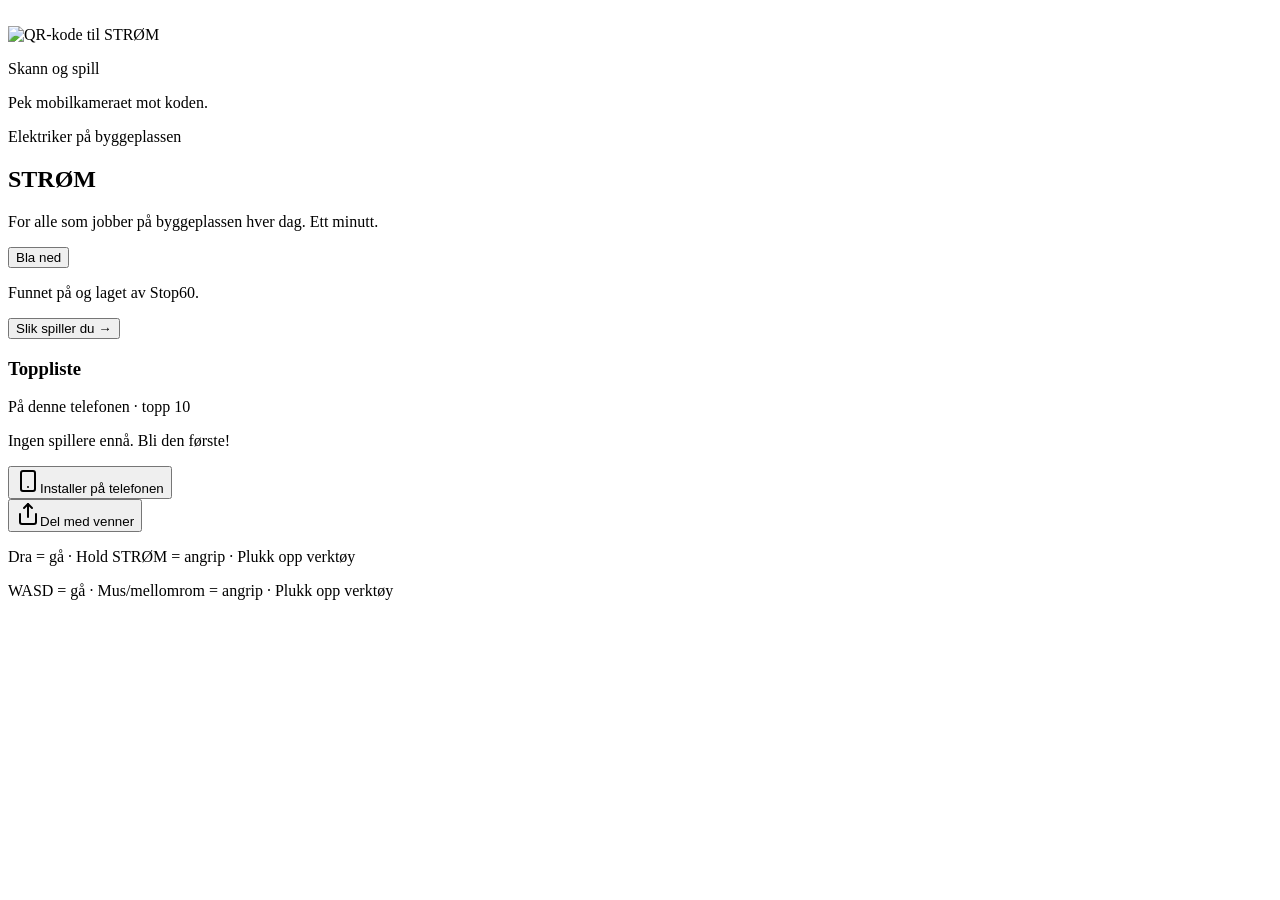
==== index.html @ 794551cb "SEO: self-referencing canonical + hreflang nb/pl/en" ====
<!DOCTYPE html>
<!--
  Copyright (c) 2026 Stop60. All rights reserved.
  Proprietary and not open source: no copying, modification, distribution or commercial use
  without prior written permission. Contact: kontakt (at) stop60.no. See LICENSE.
-->
<html lang="nb"><head><meta name="author" content="Stop60"/><meta name="copyright" content="© 2026 Stop60. All rights reserved."/><meta name="twitter:card" content="summary_large_image"><meta property="og:title" content="STRØM"><meta property="og:type" content="x:game"><meta property="og:image" content="https://stop60.no/strom/og.jpg"><meta property="og:image:width" content="1200"><meta property="og:image:height" content="630"><meta property="x:game:image" content="https://stop60.no/strom/x-banner.jpg"><meta property="x:game:image:width" content="1200"><meta property="x:game:image:height" content="264"><meta charSet="utf-8"/><style id="nozoom">html,body{touch-action:manipulation!important;-webkit-text-size-adjust:100%!important;text-size-adjust:100%!important}button,a,label,[role=button],nav,menu,dialog,form{touch-action:manipulation}canvas,#game-root,main,.touch-none{touch-action:none!important}input,textarea,select{font-size:max(16px,1em)!important}</style><script id="nozoom-js">(function(){var o={passive:false},last=0,lx=-99,ly=-99;function pd(e){if(e.cancelable)e.preventDefault()}["gesturestart","gesturechange","gestureend"].forEach(function(t){document.addEventListener(t,pd,o)});document.addEventListener("touchmove",function(e){if((typeof e.scale==="number"&&e.scale!==1)||(e.touches&&e.touches.length>1))pd(e)},o);function isInput(t){return !!(t&&t.closest&&t.closest("input,textarea,select,[contenteditable]"))}function isCtl(t){return !!(t&&t.closest&&t.closest("input,textarea,select,[contenteditable],button,a,label,[role=button]"))}document.addEventListener("touchend",function(e){var n=Date.now(),c=e.changedTouches&&e.changedTouches[0],x=c?c.clientX:0,y=c?c.clientY:0;if(n-last<=300&&Math.abs(x-lx)<40&&Math.abs(y-ly)<40&&!isCtl(e.target))pd(e);last=n;lx=x;ly=y},o);document.addEventListener("dblclick",function(e){if(!isInput(e.target))pd(e)},o)})();</script><script src="/strom/tilt.js"></script><script src="/strom/config.js"></script><script src="/strom/extras.js"></script><script src="/strom/hms-slogans.js"></script><meta name="viewport" content="width=device-width, initial-scale=1, maximum-scale=1, user-scalable=no, viewport-fit=cover"/><link rel="preload" as="image" type="image/webp" href="/strom/game/ui/title-art.webp" crossorigin=""/><link rel="stylesheet" href="/strom/assets/styles-i4x8XSyf.css" data-precedence="default"/><link rel="stylesheet" href="/strom/fonts/fonts.css" data-precedence="default"/><title>STRØM</title><meta name="description" content="Et kort spill for alle som jobber på byggeplassen hver dag. Alle figurer er oppdiktet."/><meta name="theme-color" content="#12110f"/><meta name="mobile-web-app-capable" content="yes"/><meta name="apple-mobile-web-app-capable" content="yes"/><meta name="apple-mobile-web-app-title" content="STRØM"/><meta name="apple-mobile-web-app-status-bar-style" content="black-translucent"/><meta name="format-detection" content="telephone=no"/><link rel="modulepreload" href="/strom/assets/index-OjP3Cpzx.js"/><link rel="modulepreload" href="/strom/assets/routes-E9C-XD3q.js"/><link rel="icon" type="image/svg+xml" href="/strom/favicon.svg"/><link rel="icon" type="image/png" sizes="192x192" href="/strom/icon-192.png"/><link rel="icon" type="image/png" sizes="512x512" href="/strom/icon-512.png"/><link rel="apple-touch-icon" href="/strom/apple-touch-icon.png"/><link rel="apple-touch-startup-image" href="/strom/splash-1179x2556.jpg" media="(device-width: 393px) and (device-height: 852px) and (-webkit-device-pixel-ratio: 3)"/><link rel="apple-touch-startup-image" href="/strom/splash-1170x2532.jpg" media="(device-width: 390px) and (device-height: 844px) and (-webkit-device-pixel-ratio: 3)"/><link rel="apple-touch-startup-image" href="/strom/splash-1284x2778.jpg" media="(device-width: 428px) and (device-height: 926px) and (-webkit-device-pixel-ratio: 3)"/><link rel="apple-touch-startup-image" href="/strom/splash-750x1334.jpg" media="(device-width: 375px) and (device-height: 667px) and (-webkit-device-pixel-ratio: 2)"/><link rel="manifest" href="/strom/manifest.webmanifest"/><link rel="canonical" href="https://stop60.no/strom/"/><link rel="alternate" hreflang="nb" href="https://stop60.no/strom/"/><link rel="alternate" hreflang="pl" href="https://stop60.no/prad/"/><link rel="alternate" hreflang="en" href="https://stop60.no/power/"/><link rel="alternate" hreflang="x-default" href="https://stop60.no/strom/"/></head><body><!--$--><main class="relative h-dvh w-full overflow-hidden bg-bg text-fg touch-none select-none"><div class="absolute inset-0" id="game-root"></div><div class="pointer-events-none absolute inset-0 z-[1] shadow-[inset_0_0_90px_rgba(0,0,0,0.45)]"></div><div class="absolute inset-0 z-20 flex flex-col items-center justify-end overflow-hidden bg-bg"><img src="/strom/game/ui/title-art.webp" alt="" class="absolute inset-0 size-full object-cover" crossorigin="anonymous"/><div class="absolute inset-0 bg-gradient-to-t from-bg via-bg/80 to-bg/25"></div><div class="qrl-scroll overflow-y-auto relative z-10 h-full w-full"><section class="qrl-hero"><div class="qrl-qr"><div class="qrl-qrbox"><img src="/strom/qr.png" alt="QR-kode til STRØM" width="240" height="240" class="qrl-qrimg"/></div><p class="qrl-qrlabel">Skann og spill</p><p class="qrl-qrsub">Pek mobilkameraet mot koden.</p></div><div class="qrl-title"><p class="font-display text-xs font-medium tracking-[0.35em] text-accent uppercase">Elektriker på byggeplassen</p><h1 class="font-display text-6xl font-semibold leading-none tracking-tight text-fg sm:text-7xl">STRØM</h1><p class="max-w-sm text-sm leading-relaxed text-muted">For alle som jobber på byggeplassen hver dag. Ett minutt.</p></div><button type="button" class="qrl-cue"><span>Bla ned</span><span class="qrl-arrow" aria-hidden="true"></span></button></section><div id="qrl-more" class="qrl-more flex w-full max-w-lg flex-col items-center gap-4 px-5 pb-[max(2.5rem,env(safe-area-inset-bottom))] pt-8 text-center sm:gap-5 sm:px-6 sm:pb-12"><p class="text-xs text-subtle">Funnet på og laget av Stop60.</p><button class="inline-flex items-center justify-center gap-2 whitespace-nowrap font-medium transition-opacity duration-(--motion-quick) ease-(--ease-out) focus-visible:outline-none focus-visible:ring-2 focus-visible:ring-accent/70 disabled:pointer-events-none disabled:opacity-40 [&amp;_svg]:pointer-events-none [&amp;_svg]:size-4 bg-accent text-accent-fg hover:opacity-90 active:scale-[0.98] px-7 rounded-lg h-14 w-full max-w-sm text-base sm:w-auto">Slik spiller du →</button><div class="lbx"><div class="lbx-head"><h3 class="lbx-h">Toppliste</h3><span class="lbx-sub">På denne telefonen · topp 10</span></div><p class="lbx-empty">Ingen spillere ennå. Bli den første!</p></div><div class="flex w-full max-w-sm flex-col items-stretch gap-2"><button type="button" class="flex items-center justify-center gap-2 rounded-md border border-border bg-surface/80 px-3 py-2.5 text-sm text-fg"><svg xmlns="http://www.w3.org/2000/svg" width="24" height="24" viewBox="0 0 24 24" fill="none" stroke="currentColor" stroke-width="2" stroke-linecap="round" stroke-linejoin="round" class="lucide lucide-smartphone size-4 shrink-0 text-accent" aria-hidden="true"><rect width="14" height="20" x="5" y="2" rx="2" ry="2"></rect><path d="M12 18h.01"></path></svg>Installer på telefonen</button></div><div class="flex w-full max-w-sm flex-col items-stretch gap-1"><button type="button" class="flex items-center justify-center gap-2 rounded-md border border-border bg-surface/80 px-3 py-2.5 text-sm text-fg"><svg xmlns="http://www.w3.org/2000/svg" width="24" height="24" viewBox="0 0 24 24" fill="none" stroke="currentColor" stroke-width="2" stroke-linecap="round" stroke-linejoin="round" class="lucide lucide-share size-4 shrink-0 text-accent" aria-hidden="true"><path d="M4 12v8a2 2 0 0 0 2 2h12a2 2 0 0 0 2-2v-8"></path><polyline points="16 6 12 2 8 6"></polyline><line x1="12" x2="12" y1="2" y2="15"></line></svg>Del med venner</button></div><p class="hms-touch-only text-xs text-subtle">Dra = gå · Hold STRØM = angrip · Plukk opp verktøy</p><p class="hms-desk-only text-xs text-subtle">WASD = gå · Mus/mellomrom = angrip · Plukk opp verktøy</p></div></div></div></main><!--/$--><script class="$tsr" id="$tsr-stream-barrier">(self.$R=self.$R||{})["tsr"]=[];self.$_TSR={h(){this.hydrated=!0,this.c()},e(){this.streamEnded=!0,this.c()},c(){this.hydrated&&this.streamEnded&&(delete self.$_TSR,delete self.$R.tsr)},p(e){this.initialized?e():this.buffer.push(e)},buffer:[]};$_TSR.router=($R=>$R[0]={manifest:$R[1]={routes:$R[2]={__root__:$R[3]={preloads:$R[4]=["/strom/assets/index-OjP3Cpzx.js"],scripts:$R[5]=[$R[6]={attrs:$R[7]={type:"module",async:!0,src:"/strom/assets/index-OjP3Cpzx.js"}}]},"/":$R[8]={preloads:$R[9]=["/strom/assets/routes-E9C-XD3q.js"]}}},matches:$R[10]=[$R[11]={i:"__root__ ",u:1790537181623,s:"success",ssr:!0},$R[12]={i:"  ",u:1790537181661,s:"success",l:$R[13]=[],ssr:!0}]})($R["tsr"]);$_TSR.e();document.currentScript.remove()</script><script>(function(){var l=window.__lb,M={"På denne telefonen · topp 10": "Alle spillere · topp 10"};if(l&&l.online){document.querySelectorAll(".lbx-sub,p").forEach(function(p){var t=M[p.textContent];if(t)p.textContent=t;});}var s=document.currentScript;s&&s.remove();})()</script><script type="module" async="" src="/strom/assets/index-OjP3Cpzx.js"></script><script src="https://stop60.no/assets/wisdom.js" defer></script><script>(function(){var t=0,iv=setInterval(function(){t++;if(t>150)return clearInterval(iv);if(!window.StopWisdom||(window.$_TSR&&t<25))return;var m=document.getElementById("qrl-more"),b=m&&m.querySelector("button.bg-accent");if(!b)return;clearInterval(iv);StopWisdom.show({lang:"no",before:b});b.addEventListener("click",function(){StopWisdom.hide()},true);var mo=new MutationObserver(function(){if(!document.getElementById("qrl-more")){StopWisdom.hide();mo.disconnect()}});mo.observe(document.body,{childList:true,subtree:true})},200)})();</script></body></html>
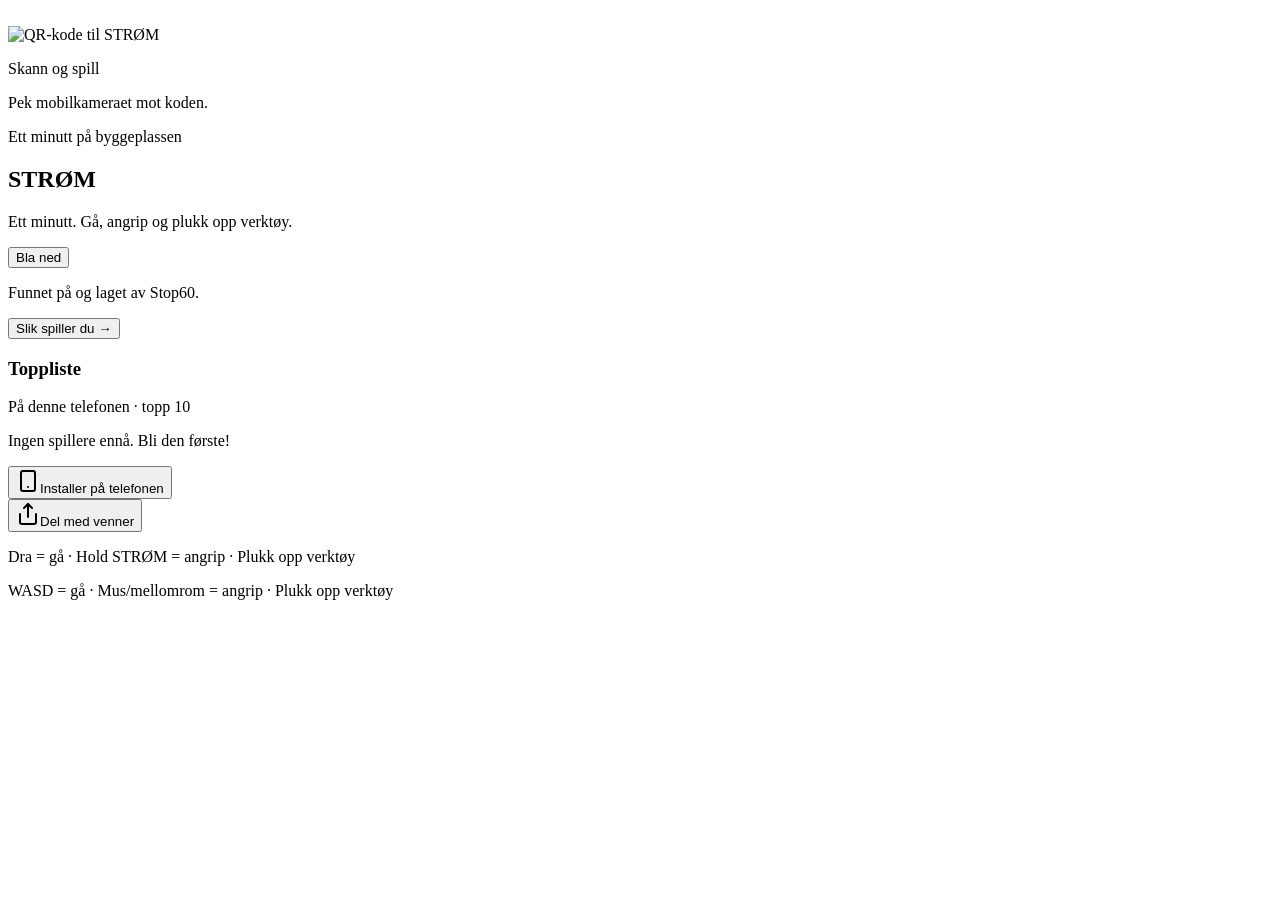
==== commit 2552e80f: "SEO: Norwegian title and description, neutral labels Give STRØM a keyword title and description, and" ====
--- a/index.html
+++ b/index.html
@@ -4,4 +4,4 @@
   Proprietary and not open source: no copying, modification, distribution or commercial use
   without prior written permission. Contact: kontakt (at) stop60.no. See LICENSE.
 -->
-<html lang="nb"><head><meta name="author" content="Stop60"/><meta name="copyright" content="© 2026 Stop60. All rights reserved."/><meta name="twitter:card" content="summary_large_image"><meta property="og:title" content="STRØM"><meta property="og:type" content="x:game"><meta property="og:image" content="https://stop60.no/strom/og.jpg"><meta property="og:image:width" content="1200"><meta property="og:image:height" content="630"><meta property="x:game:image" content="https://stop60.no/strom/x-banner.jpg"><meta property="x:game:image:width" content="1200"><meta property="x:game:image:height" content="264"><meta charSet="utf-8"/><style id="nozoom">html,body{touch-action:manipulation!important;-webkit-text-size-adjust:100%!important;text-size-adjust:100%!important}button,a,label,[role=button],nav,menu,dialog,form{touch-action:manipulation}canvas,#game-root,main,.touch-none{touch-action:none!important}input,textarea,select{font-size:max(16px,1em)!important}</style><script id="nozoom-js">(function(){var o={passive:false},last=0,lx=-99,ly=-99;function pd(e){if(e.cancelable)e.preventDefault()}["gesturestart","gesturechange","gestureend"].forEach(function(t){document.addEventListener(t,pd,o)});document.addEventListener("touchmove",function(e){if((typeof e.scale==="number"&&e.scale!==1)||(e.touches&&e.touches.length>1))pd(e)},o);function isInput(t){return !!(t&&t.closest&&t.closest("input,textarea,select,[contenteditable]"))}function isCtl(t){return !!(t&&t.closest&&t.closest("input,textarea,select,[contenteditable],button,a,label,[role=button]"))}document.addEventListener("touchend",function(e){var n=Date.now(),c=e.changedTouches&&e.changedTouches[0],x=c?c.clientX:0,y=c?c.clientY:0;if(n-last<=300&&Math.abs(x-lx)<40&&Math.abs(y-ly)<40&&!isCtl(e.target))pd(e);last=n;lx=x;ly=y},o);document.addEventListener("dblclick",function(e){if(!isInput(e.target))pd(e)},o)})();</script><script src="/strom/tilt.js"></script><script src="/strom/config.js"></script><script src="/strom/extras.js"></script><script src="/strom/hms-slogans.js"></script><meta name="viewport" content="width=device-width, initial-scale=1, maximum-scale=1, user-scalable=no, viewport-fit=cover"/><link rel="preload" as="image" type="image/webp" href="/strom/game/ui/title-art.webp" crossorigin=""/><link rel="stylesheet" href="/strom/assets/styles-i4x8XSyf.css" data-precedence="default"/><link rel="stylesheet" href="/strom/fonts/fonts.css" data-precedence="default"/><title>STRØM</title><meta name="description" content="Et kort spill for alle som jobber på byggeplassen hver dag. Alle figurer er oppdiktet."/><meta name="theme-color" content="#12110f"/><meta name="mobile-web-app-capable" content="yes"/><meta name="apple-mobile-web-app-capable" content="yes"/><meta name="apple-mobile-web-app-title" content="STRØM"/><meta name="apple-mobile-web-app-status-bar-style" content="black-translucent"/><meta name="format-detection" content="telephone=no"/><link rel="modulepreload" href="/strom/assets/index-OjP3Cpzx.js"/><link rel="modulepreload" href="/strom/assets/routes-E9C-XD3q.js"/><link rel="icon" type="image/svg+xml" href="/strom/favicon.svg"/><link rel="icon" type="image/png" sizes="192x192" href="/strom/icon-192.png"/><link rel="icon" type="image/png" sizes="512x512" href="/strom/icon-512.png"/><link rel="apple-touch-icon" href="/strom/apple-touch-icon.png"/><link rel="apple-touch-startup-image" href="/strom/splash-1179x2556.jpg" media="(device-width: 393px) and (device-height: 852px) and (-webkit-device-pixel-ratio: 3)"/><link rel="apple-touch-startup-image" href="/strom/splash-1170x2532.jpg" media="(device-width: 390px) and (device-height: 844px) and (-webkit-device-pixel-ratio: 3)"/><link rel="apple-touch-startup-image" href="/strom/splash-1284x2778.jpg" media="(device-width: 428px) and (device-height: 926px) and (-webkit-device-pixel-ratio: 3)"/><link rel="apple-touch-startup-image" href="/strom/splash-750x1334.jpg" media="(device-width: 375px) and (device-height: 667px) and (-webkit-device-pixel-ratio: 2)"/><link rel="manifest" href="/strom/manifest.webmanifest"/><link rel="canonical" href="https://stop60.no/strom/"/><link rel="alternate" hreflang="nb" href="https://stop60.no/strom/"/><link rel="alternate" hreflang="pl" href="https://stop60.no/prad/"/><link rel="alternate" hreflang="en" href="https://stop60.no/power/"/><link rel="alternate" hreflang="x-default" href="https://stop60.no/strom/"/></head><body><!--$--><main class="relative h-dvh w-full overflow-hidden bg-bg text-fg touch-none select-none"><div class="absolute inset-0" id="game-root"></div><div class="pointer-events-none absolute inset-0 z-[1] shadow-[inset_0_0_90px_rgba(0,0,0,0.45)]"></div><div class="absolute inset-0 z-20 flex flex-col items-center justify-end overflow-hidden bg-bg"><img src="/strom/game/ui/title-art.webp" alt="" class="absolute inset-0 size-full object-cover" crossorigin="anonymous"/><div class="absolute inset-0 bg-gradient-to-t from-bg via-bg/80 to-bg/25"></div><div class="qrl-scroll overflow-y-auto relative z-10 h-full w-full"><section class="qrl-hero"><div class="qrl-qr"><div class="qrl-qrbox"><img src="/strom/qr.png" alt="QR-kode til STRØM" width="240" height="240" class="qrl-qrimg"/></div><p class="qrl-qrlabel">Skann og spill</p><p class="qrl-qrsub">Pek mobilkameraet mot koden.</p></div><div class="qrl-title"><p class="font-display text-xs font-medium tracking-[0.35em] text-accent uppercase">Elektriker på byggeplassen</p><h1 class="font-display text-6xl font-semibold leading-none tracking-tight text-fg sm:text-7xl">STRØM</h1><p class="max-w-sm text-sm leading-relaxed text-muted">For alle som jobber på byggeplassen hver dag. Ett minutt.</p></div><button type="button" class="qrl-cue"><span>Bla ned</span><span class="qrl-arrow" aria-hidden="true"></span></button></section><div id="qrl-more" class="qrl-more flex w-full max-w-lg flex-col items-center gap-4 px-5 pb-[max(2.5rem,env(safe-area-inset-bottom))] pt-8 text-center sm:gap-5 sm:px-6 sm:pb-12"><p class="text-xs text-subtle">Funnet på og laget av Stop60.</p><button class="inline-flex items-center justify-center gap-2 whitespace-nowrap font-medium transition-opacity duration-(--motion-quick) ease-(--ease-out) focus-visible:outline-none focus-visible:ring-2 focus-visible:ring-accent/70 disabled:pointer-events-none disabled:opacity-40 [&amp;_svg]:pointer-events-none [&amp;_svg]:size-4 bg-accent text-accent-fg hover:opacity-90 active:scale-[0.98] px-7 rounded-lg h-14 w-full max-w-sm text-base sm:w-auto">Slik spiller du →</button><div class="lbx"><div class="lbx-head"><h3 class="lbx-h">Toppliste</h3><span class="lbx-sub">På denne telefonen · topp 10</span></div><p class="lbx-empty">Ingen spillere ennå. Bli den første!</p></div><div class="flex w-full max-w-sm flex-col items-stretch gap-2"><button type="button" class="flex items-center justify-center gap-2 rounded-md border border-border bg-surface/80 px-3 py-2.5 text-sm text-fg"><svg xmlns="http://www.w3.org/2000/svg" width="24" height="24" viewBox="0 0 24 24" fill="none" stroke="currentColor" stroke-width="2" stroke-linecap="round" stroke-linejoin="round" class="lucide lucide-smartphone size-4 shrink-0 text-accent" aria-hidden="true"><rect width="14" height="20" x="5" y="2" rx="2" ry="2"></rect><path d="M12 18h.01"></path></svg>Installer på telefonen</button></div><div class="flex w-full max-w-sm flex-col items-stretch gap-1"><button type="button" class="flex items-center justify-center gap-2 rounded-md border border-border bg-surface/80 px-3 py-2.5 text-sm text-fg"><svg xmlns="http://www.w3.org/2000/svg" width="24" height="24" viewBox="0 0 24 24" fill="none" stroke="currentColor" stroke-width="2" stroke-linecap="round" stroke-linejoin="round" class="lucide lucide-share size-4 shrink-0 text-accent" aria-hidden="true"><path d="M4 12v8a2 2 0 0 0 2 2h12a2 2 0 0 0 2-2v-8"></path><polyline points="16 6 12 2 8 6"></polyline><line x1="12" x2="12" y1="2" y2="15"></line></svg>Del med venner</button></div><p class="hms-touch-only text-xs text-subtle">Dra = gå · Hold STRØM = angrip · Plukk opp verktøy</p><p class="hms-desk-only text-xs text-subtle">WASD = gå · Mus/mellomrom = angrip · Plukk opp verktøy</p></div></div></div></main><!--/$--><script class="$tsr" id="$tsr-stream-barrier">(self.$R=self.$R||{})["tsr"]=[];self.$_TSR={h(){this.hydrated=!0,this.c()},e(){this.streamEnded=!0,this.c()},c(){this.hydrated&&this.streamEnded&&(delete self.$_TSR,delete self.$R.tsr)},p(e){this.initialized?e():this.buffer.push(e)},buffer:[]};$_TSR.router=($R=>$R[0]={manifest:$R[1]={routes:$R[2]={__root__:$R[3]={preloads:$R[4]=["/strom/assets/index-OjP3Cpzx.js"],scripts:$R[5]=[$R[6]={attrs:$R[7]={type:"module",async:!0,src:"/strom/assets/index-OjP3Cpzx.js"}}]},"/":$R[8]={preloads:$R[9]=["/strom/assets/routes-E9C-XD3q.js"]}}},matches:$R[10]=[$R[11]={i:"__root__ ",u:1790537181623,s:"success",ssr:!0},$R[12]={i:"  ",u:1790537181661,s:"success",l:$R[13]=[],ssr:!0}]})($R["tsr"]);$_TSR.e();document.currentScript.remove()</script><script>(function(){var l=window.__lb,M={"På denne telefonen · topp 10": "Alle spillere · topp 10"};if(l&&l.online){document.querySelectorAll(".lbx-sub,p").forEach(function(p){var t=M[p.textContent];if(t)p.textContent=t;});}var s=document.currentScript;s&&s.remove();})()</script><script type="module" async="" src="/strom/assets/index-OjP3Cpzx.js"></script><script src="https://stop60.no/assets/wisdom.js" defer></script><script>(function(){var t=0,iv=setInterval(function(){t++;if(t>150)return clearInterval(iv);if(!window.StopWisdom||(window.$_TSR&&t<25))return;var m=document.getElementById("qrl-more"),b=m&&m.querySelector("button.bg-accent");if(!b)return;clearInterval(iv);StopWisdom.show({lang:"no",before:b});b.addEventListener("click",function(){StopWisdom.hide()},true);var mo=new MutationObserver(function(){if(!document.getElementById("qrl-more")){StopWisdom.hide();mo.disconnect()}});mo.observe(document.body,{childList:true,subtree:true})},200)})();</script></body></html>+<html lang="nb"><head><meta name="author" content="Stop60"/><meta name="copyright" content="© 2026 Stop60. All rights reserved."/><meta name="twitter:card" content="summary_large_image"><meta name="twitter:title" content="STRØM – ett minutt i nettleseren | gratis spill uten reklame"><meta name="twitter:description" content="Gratis spill uten reklame i nettleseren. Ett minutt på tomten: gå, angrip med STRØM og plukk opp verktøy. Nye figurer hvert tiende sekund. Uten konto – spill på Stop60."><meta property="og:title" content="STRØM – ett minutt i nettleseren | gratis spill uten reklame"><meta property="og:description" content="Gratis spill uten reklame i nettleseren. Ett minutt på tomten: gå, angrip med STRØM og plukk opp verktøy. Nye figurer hvert tiende sekund. Uten konto – spill på Stop60."><meta property="og:type" content="x:game"><meta property="og:image" content="https://stop60.no/strom/og.jpg"><meta property="og:image:width" content="1200"><meta property="og:image:height" content="630"><meta property="x:game:image" content="https://stop60.no/strom/x-banner.jpg"><meta property="x:game:image:width" content="1200"><meta property="x:game:image:height" content="264"><meta charSet="utf-8"/><style id="nozoom">html,body{touch-action:manipulation!important;-webkit-text-size-adjust:100%!important;text-size-adjust:100%!important}button,a,label,[role=button],nav,menu,dialog,form{touch-action:manipulation}canvas,#game-root,main,.touch-none{touch-action:none!important}input,textarea,select{font-size:max(16px,1em)!important}</style><script id="nozoom-js">(function(){var o={passive:false},last=0,lx=-99,ly=-99;function pd(e){if(e.cancelable)e.preventDefault()}["gesturestart","gesturechange","gestureend"].forEach(function(t){document.addEventListener(t,pd,o)});document.addEventListener("touchmove",function(e){if((typeof e.scale==="number"&&e.scale!==1)||(e.touches&&e.touches.length>1))pd(e)},o);function isInput(t){return !!(t&&t.closest&&t.closest("input,textarea,select,[contenteditable]"))}function isCtl(t){return !!(t&&t.closest&&t.closest("input,textarea,select,[contenteditable],button,a,label,[role=button]"))}document.addEventListener("touchend",function(e){var n=Date.now(),c=e.changedTouches&&e.changedTouches[0],x=c?c.clientX:0,y=c?c.clientY:0;if(n-last<=300&&Math.abs(x-lx)<40&&Math.abs(y-ly)<40&&!isCtl(e.target))pd(e);last=n;lx=x;ly=y},o);document.addEventListener("dblclick",function(e){if(!isInput(e.target))pd(e)},o)})();</script><script src="/strom/tilt.js"></script><script src="/strom/config.js"></script><script src="/strom/extras.js"></script><script src="/strom/hms-slogans.js"></script><meta name="viewport" content="width=device-width, initial-scale=1, maximum-scale=1, user-scalable=no, viewport-fit=cover"/><link rel="preload" as="image" type="image/webp" href="/strom/game/ui/title-art.webp" crossorigin=""/><link rel="stylesheet" href="/strom/assets/styles-i4x8XSyf.css" data-precedence="default"/><link rel="stylesheet" href="/strom/fonts/fonts.css" data-precedence="default"/><title>STRØM – ett minutt i nettleseren | gratis spill uten reklame</title><meta name="description" content="Gratis spill uten reklame i nettleseren. Ett minutt på tomten: gå, angrip med STRØM og plukk opp verktøy. Nye figurer hvert tiende sekund. Uten konto – spill på Stop60."/><meta name="theme-color" content="#12110f"/><meta name="mobile-web-app-capable" content="yes"/><meta name="apple-mobile-web-app-capable" content="yes"/><meta name="apple-mobile-web-app-title" content="STRØM"/><meta name="apple-mobile-web-app-status-bar-style" content="black-translucent"/><meta name="format-detection" content="telephone=no"/><link rel="modulepreload" href="/strom/assets/index-OjP3Cpzx.js"/><link rel="modulepreload" href="/strom/assets/routes-E9C-XD3q.js"/><link rel="icon" type="image/svg+xml" href="/strom/favicon.svg"/><link rel="icon" type="image/png" sizes="192x192" href="/strom/icon-192.png"/><link rel="icon" type="image/png" sizes="512x512" href="/strom/icon-512.png"/><link rel="apple-touch-icon" href="/strom/apple-touch-icon.png"/><link rel="apple-touch-startup-image" href="/strom/splash-1179x2556.jpg" media="(device-width: 393px) and (device-height: 852px) and (-webkit-device-pixel-ratio: 3)"/><link rel="apple-touch-startup-image" href="/strom/splash-1170x2532.jpg" media="(device-width: 390px) and (device-height: 844px) and (-webkit-device-pixel-ratio: 3)"/><link rel="apple-touch-startup-image" href="/strom/splash-1284x2778.jpg" media="(device-width: 428px) and (device-height: 926px) and (-webkit-device-pixel-ratio: 3)"/><link rel="apple-touch-startup-image" href="/strom/splash-750x1334.jpg" media="(device-width: 375px) and (device-height: 667px) and (-webkit-device-pixel-ratio: 2)"/><link rel="manifest" href="/strom/manifest.webmanifest"/><link rel="canonical" href="https://stop60.no/strom/"/><link rel="alternate" hreflang="nb" href="https://stop60.no/strom/"/><link rel="alternate" hreflang="pl" href="https://stop60.no/prad/"/><link rel="alternate" hreflang="en" href="https://stop60.no/power/"/><link rel="alternate" hreflang="x-default" href="https://stop60.no/strom/"/></head><body><!--$--><main class="relative h-dvh w-full overflow-hidden bg-bg text-fg touch-none select-none"><div class="absolute inset-0" id="game-root"></div><div class="pointer-events-none absolute inset-0 z-[1] shadow-[inset_0_0_90px_rgba(0,0,0,0.45)]"></div><div class="absolute inset-0 z-20 flex flex-col items-center justify-end overflow-hidden bg-bg"><img src="/strom/game/ui/title-art.webp" alt="" class="absolute inset-0 size-full object-cover" crossorigin="anonymous"/><div class="absolute inset-0 bg-gradient-to-t from-bg via-bg/80 to-bg/25"></div><div class="qrl-scroll overflow-y-auto relative z-10 h-full w-full"><section class="qrl-hero"><div class="qrl-qr"><div class="qrl-qrbox"><img src="/strom/qr.png" alt="QR-kode til STRØM" width="240" height="240" class="qrl-qrimg"/></div><p class="qrl-qrlabel">Skann og spill</p><p class="qrl-qrsub">Pek mobilkameraet mot koden.</p></div><div class="qrl-title"><p class="font-display text-xs font-medium tracking-[0.35em] text-accent uppercase">Ett minutt på byggeplassen</p><h1 class="font-display text-6xl font-semibold leading-none tracking-tight text-fg sm:text-7xl">STRØM</h1><p class="max-w-sm text-sm leading-relaxed text-muted">Ett minutt. Gå, angrip og plukk opp verktøy.</p></div><button type="button" class="qrl-cue"><span>Bla ned</span><span class="qrl-arrow" aria-hidden="true"></span></button></section><div id="qrl-more" class="qrl-more flex w-full max-w-lg flex-col items-center gap-4 px-5 pb-[max(2.5rem,env(safe-area-inset-bottom))] pt-8 text-center sm:gap-5 sm:px-6 sm:pb-12"><p class="text-xs text-subtle">Funnet på og laget av Stop60.</p><button class="inline-flex items-center justify-center gap-2 whitespace-nowrap font-medium transition-opacity duration-(--motion-quick) ease-(--ease-out) focus-visible:outline-none focus-visible:ring-2 focus-visible:ring-accent/70 disabled:pointer-events-none disabled:opacity-40 [&amp;_svg]:pointer-events-none [&amp;_svg]:size-4 bg-accent text-accent-fg hover:opacity-90 active:scale-[0.98] px-7 rounded-lg h-14 w-full max-w-sm text-base sm:w-auto">Slik spiller du →</button><div class="lbx"><div class="lbx-head"><h3 class="lbx-h">Toppliste</h3><span class="lbx-sub">På denne telefonen · topp 10</span></div><p class="lbx-empty">Ingen spillere ennå. Bli den første!</p></div><div class="flex w-full max-w-sm flex-col items-stretch gap-2"><button type="button" class="flex items-center justify-center gap-2 rounded-md border border-border bg-surface/80 px-3 py-2.5 text-sm text-fg"><svg xmlns="http://www.w3.org/2000/svg" width="24" height="24" viewBox="0 0 24 24" fill="none" stroke="currentColor" stroke-width="2" stroke-linecap="round" stroke-linejoin="round" class="lucide lucide-smartphone size-4 shrink-0 text-accent" aria-hidden="true"><rect width="14" height="20" x="5" y="2" rx="2" ry="2"></rect><path d="M12 18h.01"></path></svg>Installer på telefonen</button></div><div class="flex w-full max-w-sm flex-col items-stretch gap-1"><button type="button" class="flex items-center justify-center gap-2 rounded-md border border-border bg-surface/80 px-3 py-2.5 text-sm text-fg"><svg xmlns="http://www.w3.org/2000/svg" width="24" height="24" viewBox="0 0 24 24" fill="none" stroke="currentColor" stroke-width="2" stroke-linecap="round" stroke-linejoin="round" class="lucide lucide-share size-4 shrink-0 text-accent" aria-hidden="true"><path d="M4 12v8a2 2 0 0 0 2 2h12a2 2 0 0 0 2-2v-8"></path><polyline points="16 6 12 2 8 6"></polyline><line x1="12" x2="12" y1="2" y2="15"></line></svg>Del med venner</button></div><p class="hms-touch-only text-xs text-subtle">Dra = gå · Hold STRØM = angrip · Plukk opp verktøy</p><p class="hms-desk-only text-xs text-subtle">WASD = gå · Mus/mellomrom = angrip · Plukk opp verktøy</p></div></div></div></main><!--/$--><script class="$tsr" id="$tsr-stream-barrier">(self.$R=self.$R||{})["tsr"]=[];self.$_TSR={h(){this.hydrated=!0,this.c()},e(){this.streamEnded=!0,this.c()},c(){this.hydrated&&this.streamEnded&&(delete self.$_TSR,delete self.$R.tsr)},p(e){this.initialized?e():this.buffer.push(e)},buffer:[]};$_TSR.router=($R=>$R[0]={manifest:$R[1]={routes:$R[2]={__root__:$R[3]={preloads:$R[4]=["/strom/assets/index-OjP3Cpzx.js"],scripts:$R[5]=[$R[6]={attrs:$R[7]={type:"module",async:!0,src:"/strom/assets/index-OjP3Cpzx.js"}}]},"/":$R[8]={preloads:$R[9]=["/strom/assets/routes-E9C-XD3q.js"]}}},matches:$R[10]=[$R[11]={i:"__root__ ",u:1790537181623,s:"success",ssr:!0},$R[12]={i:"  ",u:1790537181661,s:"success",l:$R[13]=[],ssr:!0}]})($R["tsr"]);$_TSR.e();document.currentScript.remove()</script><script>(function(){var l=window.__lb,M={"På denne telefonen · topp 10": "Alle spillere · topp 10"};if(l&&l.online){document.querySelectorAll(".lbx-sub,p").forEach(function(p){var t=M[p.textContent];if(t)p.textContent=t;});}var s=document.currentScript;s&&s.remove();})()</script><script type="module" async="" src="/strom/assets/index-OjP3Cpzx.js"></script><script src="https://stop60.no/assets/wisdom.js" defer></script><script>(function(){var t=0,iv=setInterval(function(){t++;if(t>150)return clearInterval(iv);if(!window.StopWisdom||(window.$_TSR&&t<25))return;var m=document.getElementById("qrl-more"),b=m&&m.querySelector("button.bg-accent");if(!b)return;clearInterval(iv);StopWisdom.show({lang:"no",before:b});b.addEventListener("click",function(){StopWisdom.hide()},true);var mo=new MutationObserver(function(){if(!document.getElementById("qrl-more")){StopWisdom.hide();mo.disconnect()}});mo.observe(document.body,{childList:true,subtree:true})},200)})();</script></body></html>
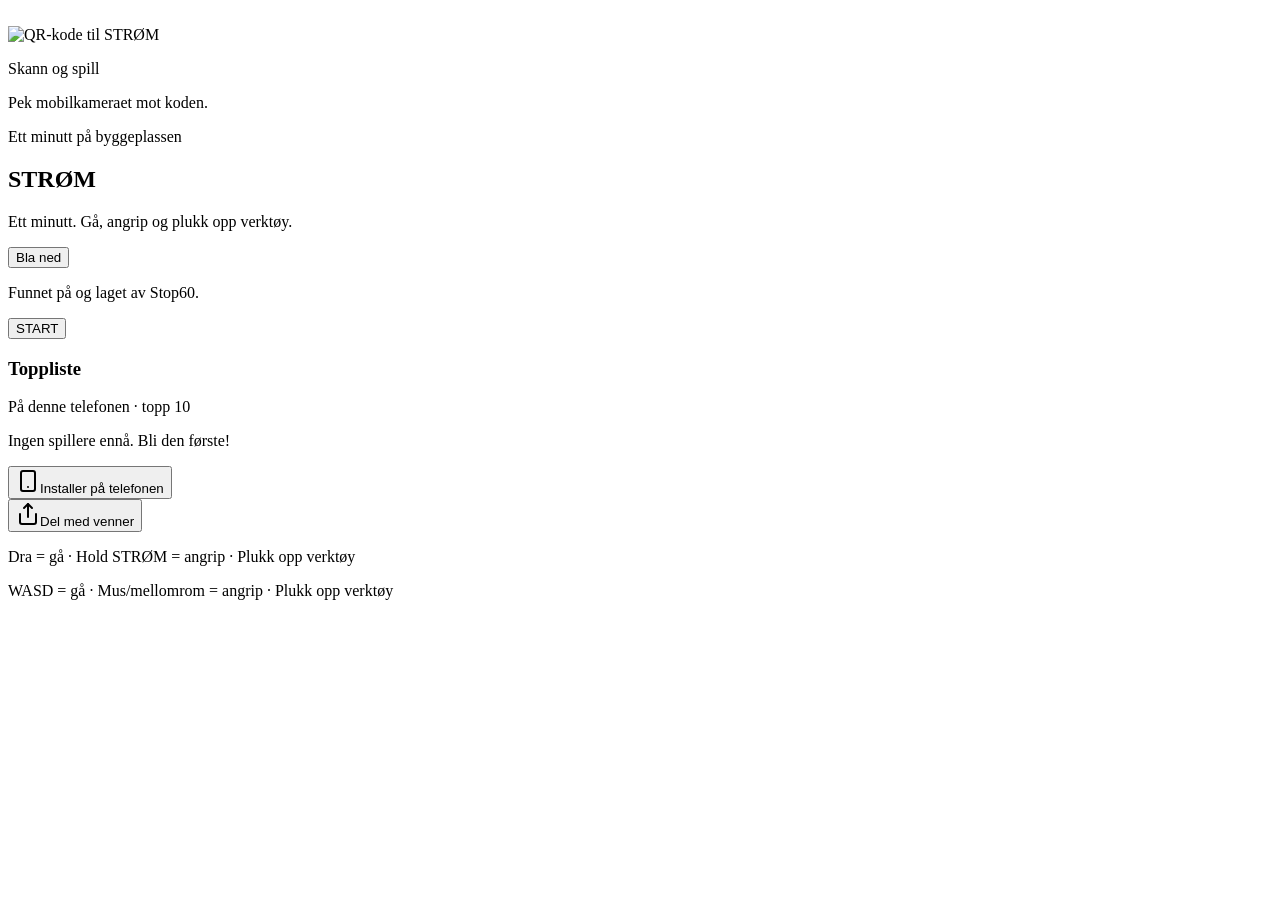
==== commit 387f65d7: "Primary start button = START (NO/EN/PL) + Polish text fixes" ====
--- a/index.html
+++ b/index.html
@@ -4,4 +4,6 @@
   Proprietary and not open source: no copying, modification, distribution or commercial use
   without prior written permission. Contact: kontakt (at) stop60.no. See LICENSE.
 -->
-<html lang="nb"><head><meta name="author" content="Stop60"/><meta name="copyright" content="© 2026 Stop60. All rights reserved."/><meta name="twitter:card" content="summary_large_image"><meta name="twitter:title" content="STRØM – ett minutt i nettleseren | gratis spill uten reklame"><meta name="twitter:description" content="Gratis spill uten reklame i nettleseren. Ett minutt på tomten: gå, angrip med STRØM og plukk opp verktøy. Nye figurer hvert tiende sekund. Uten konto – spill på Stop60."><meta property="og:title" content="STRØM – ett minutt i nettleseren | gratis spill uten reklame"><meta property="og:description" content="Gratis spill uten reklame i nettleseren. Ett minutt på tomten: gå, angrip med STRØM og plukk opp verktøy. Nye figurer hvert tiende sekund. Uten konto – spill på Stop60."><meta property="og:type" content="x:game"><meta property="og:image" content="https://stop60.no/strom/og.jpg"><meta property="og:image:width" content="1200"><meta property="og:image:height" content="630"><meta property="x:game:image" content="https://stop60.no/strom/x-banner.jpg"><meta property="x:game:image:width" content="1200"><meta property="x:game:image:height" content="264"><meta charSet="utf-8"/><style id="nozoom">html,body{touch-action:manipulation!important;-webkit-text-size-adjust:100%!important;text-size-adjust:100%!important}button,a,label,[role=button],nav,menu,dialog,form{touch-action:manipulation}canvas,#game-root,main,.touch-none{touch-action:none!important}input,textarea,select{font-size:max(16px,1em)!important}</style><script id="nozoom-js">(function(){var o={passive:false},last=0,lx=-99,ly=-99;function pd(e){if(e.cancelable)e.preventDefault()}["gesturestart","gesturechange","gestureend"].forEach(function(t){document.addEventListener(t,pd,o)});document.addEventListener("touchmove",function(e){if((typeof e.scale==="number"&&e.scale!==1)||(e.touches&&e.touches.length>1))pd(e)},o);function isInput(t){return !!(t&&t.closest&&t.closest("input,textarea,select,[contenteditable]"))}function isCtl(t){return !!(t&&t.closest&&t.closest("input,textarea,select,[contenteditable],button,a,label,[role=button]"))}document.addEventListener("touchend",function(e){var n=Date.now(),c=e.changedTouches&&e.changedTouches[0],x=c?c.clientX:0,y=c?c.clientY:0;if(n-last<=300&&Math.abs(x-lx)<40&&Math.abs(y-ly)<40&&!isCtl(e.target))pd(e);last=n;lx=x;ly=y},o);document.addEventListener("dblclick",function(e){if(!isInput(e.target))pd(e)},o)})();</script><script src="/strom/tilt.js"></script><script src="/strom/config.js"></script><script src="/strom/extras.js"></script><script src="/strom/hms-slogans.js"></script><meta name="viewport" content="width=device-width, initial-scale=1, maximum-scale=1, user-scalable=no, viewport-fit=cover"/><link rel="preload" as="image" type="image/webp" href="/strom/game/ui/title-art.webp" crossorigin=""/><link rel="stylesheet" href="/strom/assets/styles-i4x8XSyf.css" data-precedence="default"/><link rel="stylesheet" href="/strom/fonts/fonts.css" data-precedence="default"/><title>STRØM – ett minutt i nettleseren | gratis spill uten reklame</title><meta name="description" content="Gratis spill uten reklame i nettleseren. Ett minutt på tomten: gå, angrip med STRØM og plukk opp verktøy. Nye figurer hvert tiende sekund. Uten konto – spill på Stop60."/><meta name="theme-color" content="#12110f"/><meta name="mobile-web-app-capable" content="yes"/><meta name="apple-mobile-web-app-capable" content="yes"/><meta name="apple-mobile-web-app-title" content="STRØM"/><meta name="apple-mobile-web-app-status-bar-style" content="black-translucent"/><meta name="format-detection" content="telephone=no"/><link rel="modulepreload" href="/strom/assets/index-OjP3Cpzx.js"/><link rel="modulepreload" href="/strom/assets/routes-E9C-XD3q.js"/><link rel="icon" type="image/svg+xml" href="/strom/favicon.svg"/><link rel="icon" type="image/png" sizes="192x192" href="/strom/icon-192.png"/><link rel="icon" type="image/png" sizes="512x512" href="/strom/icon-512.png"/><link rel="apple-touch-icon" href="/strom/apple-touch-icon.png"/><link rel="apple-touch-startup-image" href="/strom/splash-1179x2556.jpg" media="(device-width: 393px) and (device-height: 852px) and (-webkit-device-pixel-ratio: 3)"/><link rel="apple-touch-startup-image" href="/strom/splash-1170x2532.jpg" media="(device-width: 390px) and (device-height: 844px) and (-webkit-device-pixel-ratio: 3)"/><link rel="apple-touch-startup-image" href="/strom/splash-1284x2778.jpg" media="(device-width: 428px) and (device-height: 926px) and (-webkit-device-pixel-ratio: 3)"/><link rel="apple-touch-startup-image" href="/strom/splash-750x1334.jpg" media="(device-width: 375px) and (device-height: 667px) and (-webkit-device-pixel-ratio: 2)"/><link rel="manifest" href="/strom/manifest.webmanifest"/><link rel="canonical" href="https://stop60.no/strom/"/><link rel="alternate" hreflang="nb" href="https://stop60.no/strom/"/><link rel="alternate" hreflang="pl" href="https://stop60.no/prad/"/><link rel="alternate" hreflang="en" href="https://stop60.no/power/"/><link rel="alternate" hreflang="x-default" href="https://stop60.no/strom/"/></head><body><!--$--><main class="relative h-dvh w-full overflow-hidden bg-bg text-fg touch-none select-none"><div class="absolute inset-0" id="game-root"></div><div class="pointer-events-none absolute inset-0 z-[1] shadow-[inset_0_0_90px_rgba(0,0,0,0.45)]"></div><div class="absolute inset-0 z-20 flex flex-col items-center justify-end overflow-hidden bg-bg"><img src="/strom/game/ui/title-art.webp" alt="" class="absolute inset-0 size-full object-cover" crossorigin="anonymous"/><div class="absolute inset-0 bg-gradient-to-t from-bg via-bg/80 to-bg/25"></div><div class="qrl-scroll overflow-y-auto relative z-10 h-full w-full"><section class="qrl-hero"><div class="qrl-qr"><div class="qrl-qrbox"><img src="/strom/qr.png" alt="QR-kode til STRØM" width="240" height="240" class="qrl-qrimg"/></div><p class="qrl-qrlabel">Skann og spill</p><p class="qrl-qrsub">Pek mobilkameraet mot koden.</p></div><div class="qrl-title"><p class="font-display text-xs font-medium tracking-[0.35em] text-accent uppercase">Ett minutt på byggeplassen</p><h1 class="font-display text-6xl font-semibold leading-none tracking-tight text-fg sm:text-7xl">STRØM</h1><p class="max-w-sm text-sm leading-relaxed text-muted">Ett minutt. Gå, angrip og plukk opp verktøy.</p></div><button type="button" class="qrl-cue"><span>Bla ned</span><span class="qrl-arrow" aria-hidden="true"></span></button></section><div id="qrl-more" class="qrl-more flex w-full max-w-lg flex-col items-center gap-4 px-5 pb-[max(2.5rem,env(safe-area-inset-bottom))] pt-8 text-center sm:gap-5 sm:px-6 sm:pb-12"><p class="text-xs text-subtle">Funnet på og laget av Stop60.</p><button class="inline-flex items-center justify-center gap-2 whitespace-nowrap font-medium transition-opacity duration-(--motion-quick) ease-(--ease-out) focus-visible:outline-none focus-visible:ring-2 focus-visible:ring-accent/70 disabled:pointer-events-none disabled:opacity-40 [&amp;_svg]:pointer-events-none [&amp;_svg]:size-4 bg-accent text-accent-fg hover:opacity-90 active:scale-[0.98] px-7 rounded-lg h-14 w-full max-w-sm text-base sm:w-auto">Slik spiller du →</button><div class="lbx"><div class="lbx-head"><h3 class="lbx-h">Toppliste</h3><span class="lbx-sub">På denne telefonen · topp 10</span></div><p class="lbx-empty">Ingen spillere ennå. Bli den første!</p></div><div class="flex w-full max-w-sm flex-col items-stretch gap-2"><button type="button" class="flex items-center justify-center gap-2 rounded-md border border-border bg-surface/80 px-3 py-2.5 text-sm text-fg"><svg xmlns="http://www.w3.org/2000/svg" width="24" height="24" viewBox="0 0 24 24" fill="none" stroke="currentColor" stroke-width="2" stroke-linecap="round" stroke-linejoin="round" class="lucide lucide-smartphone size-4 shrink-0 text-accent" aria-hidden="true"><rect width="14" height="20" x="5" y="2" rx="2" ry="2"></rect><path d="M12 18h.01"></path></svg>Installer på telefonen</button></div><div class="flex w-full max-w-sm flex-col items-stretch gap-1"><button type="button" class="flex items-center justify-center gap-2 rounded-md border border-border bg-surface/80 px-3 py-2.5 text-sm text-fg"><svg xmlns="http://www.w3.org/2000/svg" width="24" height="24" viewBox="0 0 24 24" fill="none" stroke="currentColor" stroke-width="2" stroke-linecap="round" stroke-linejoin="round" class="lucide lucide-share size-4 shrink-0 text-accent" aria-hidden="true"><path d="M4 12v8a2 2 0 0 0 2 2h12a2 2 0 0 0 2-2v-8"></path><polyline points="16 6 12 2 8 6"></polyline><line x1="12" x2="12" y1="2" y2="15"></line></svg>Del med venner</button></div><p class="hms-touch-only text-xs text-subtle">Dra = gå · Hold STRØM = angrip · Plukk opp verktøy</p><p class="hms-desk-only text-xs text-subtle">WASD = gå · Mus/mellomrom = angrip · Plukk opp verktøy</p></div></div></div></main><!--/$--><script class="$tsr" id="$tsr-stream-barrier">(self.$R=self.$R||{})["tsr"]=[];self.$_TSR={h(){this.hydrated=!0,this.c()},e(){this.streamEnded=!0,this.c()},c(){this.hydrated&&this.streamEnded&&(delete self.$_TSR,delete self.$R.tsr)},p(e){this.initialized?e():this.buffer.push(e)},buffer:[]};$_TSR.router=($R=>$R[0]={manifest:$R[1]={routes:$R[2]={__root__:$R[3]={preloads:$R[4]=["/strom/assets/index-OjP3Cpzx.js"],scripts:$R[5]=[$R[6]={attrs:$R[7]={type:"module",async:!0,src:"/strom/assets/index-OjP3Cpzx.js"}}]},"/":$R[8]={preloads:$R[9]=["/strom/assets/routes-E9C-XD3q.js"]}}},matches:$R[10]=[$R[11]={i:"__root__ ",u:1790537181623,s:"success",ssr:!0},$R[12]={i:"  ",u:1790537181661,s:"success",l:$R[13]=[],ssr:!0}]})($R["tsr"]);$_TSR.e();document.currentScript.remove()</script><script>(function(){var l=window.__lb,M={"På denne telefonen · topp 10": "Alle spillere · topp 10"};if(l&&l.online){document.querySelectorAll(".lbx-sub,p").forEach(function(p){var t=M[p.textContent];if(t)p.textContent=t;});}var s=document.currentScript;s&&s.remove();})()</script><script type="module" async="" src="/strom/assets/index-OjP3Cpzx.js"></script><script src="https://stop60.no/assets/wisdom.js" defer></script><script>(function(){var t=0,iv=setInterval(function(){t++;if(t>150)return clearInterval(iv);if(!window.StopWisdom||(window.$_TSR&&t<25))return;var m=document.getElementById("qrl-more"),b=m&&m.querySelector("button.bg-accent");if(!b)return;clearInterval(iv);StopWisdom.show({lang:"no",before:b});b.addEventListener("click",function(){StopWisdom.hide()},true);var mo=new MutationObserver(function(){if(!document.getElementById("qrl-more")){StopWisdom.hide();mo.disconnect()}});mo.observe(document.body,{childList:true,subtree:true})},200)})();</script></body></html>+<html lang="nb"><head><meta name="author" content="Stop60"/><meta name="copyright" content="© 2026 Stop60. All rights reserved."/><meta name="twitter:card" content="summary_large_image"><meta name="twitter:title" content="STRØM – ett minutt i nettleseren | gratis spill uten reklame"><meta name="twitter:description" content="Gratis spill uten reklame i nettleseren. Ett minutt på tomten: gå, angrip med STRØM og plukk opp verktøy. Nye figurer hvert tiende sekund. Uten konto – spill på Stop60."><meta property="og:title" content="STRØM – ett minutt i nettleseren | gratis spill uten reklame"><meta property="og:description" content="Gratis spill uten reklame i nettleseren. Ett minutt på tomten: gå, angrip med STRØM og plukk opp verktøy. Nye figurer hvert tiende sekund. Uten konto – spill på Stop60."><meta property="og:type" content="x:game"><meta property="og:image" content="https://stop60.no/strom/og.jpg"><meta property="og:image:width" content="1200"><meta property="og:image:height" content="630"><meta property="x:game:image" content="https://stop60.no/strom/x-banner.jpg"><meta property="x:game:image:width" content="1200"><meta property="x:game:image:height" content="264"><meta charSet="utf-8"/><style id="nozoom">html,body{touch-action:manipulation!important;-webkit-text-size-adjust:100%!important;text-size-adjust:100%!important}button,a,label,[role=button],nav,menu,dialog,form{touch-action:manipulation}canvas,#game-root,main,.touch-none{touch-action:none!important}input,textarea,select{font-size:max(16px,1em)!important}</style><script id="nozoom-js">(function(){var o={passive:false},last=0,lx=-99,ly=-99;function pd(e){if(e.cancelable)e.preventDefault()}["gesturestart","gesturechange","gestureend"].forEach(function(t){document.addEventListener(t,pd,o)});document.addEventListener("touchmove",function(e){if((typeof e.scale==="number"&&e.scale!==1)||(e.touches&&e.touches.length>1))pd(e)},o);function isInput(t){return !!(t&&t.closest&&t.closest("input,textarea,select,[contenteditable]"))}function isCtl(t){return !!(t&&t.closest&&t.closest("input,textarea,select,[contenteditable],button,a,label,[role=button]"))}document.addEventListener("touchend",function(e){var n=Date.now(),c=e.changedTouches&&e.changedTouches[0],x=c?c.clientX:0,y=c?c.clientY:0;if(n-last<=300&&Math.abs(x-lx)<40&&Math.abs(y-ly)<40&&!isCtl(e.target))pd(e);last=n;lx=x;ly=y},o);document.addEventListener("dblclick",function(e){if(!isInput(e.target))pd(e)},o)})();</script><script src="/strom/tilt.js"></script><script src="/strom/config.js"></script><script src="/strom/extras.js?v=2"></script><script src="/strom/hms-slogans.js"></script><meta name="viewport" content="width=device-width, initial-scale=1, maximum-scale=1, user-scalable=no, viewport-fit=cover"/><link rel="preload" as="image" type="image/webp" href="/strom/game/ui/title-art.webp" crossorigin=""/><link rel="stylesheet" href="/strom/assets/styles-i4x8XSyf.css" data-precedence="default"/><link rel="stylesheet" href="/strom/fonts/fonts.css" data-precedence="default"/><title>STRØM – ett minutt i nettleseren | gratis spill uten reklame</title><meta name="description" content="Gratis spill uten reklame i nettleseren. Ett minutt på tomten: gå, angrip med STRØM og plukk opp verktøy. Nye figurer hvert tiende sekund. Uten konto – spill på Stop60."/><meta name="theme-color" content="#12110f"/><meta name="mobile-web-app-capable" content="yes"/><meta name="apple-mobile-web-app-capable" content="yes"/><meta name="apple-mobile-web-app-title" content="STRØM"/><meta name="apple-mobile-web-app-status-bar-style" content="black-translucent"/><meta name="format-detection" content="telephone=no"/><link rel="modulepreload" href="/strom/assets/index-OjP3Cpzx.js"/><link rel="modulepreload" href="/strom/assets/routes-E9C-XD3q.js"/><link rel="icon" type="image/svg+xml" href="/strom/favicon.svg"/><link rel="icon" type="image/png" sizes="192x192" href="/strom/icon-192.png"/><link rel="icon" type="image/png" sizes="512x512" href="/strom/icon-512.png"/><link rel="apple-touch-icon" href="/strom/apple-touch-icon.png"/><link rel="apple-touch-startup-image" href="/strom/splash-1179x2556.jpg" media="(device-width: 393px) and (device-height: 852px) and (-webkit-device-pixel-ratio: 3)"/><link rel="apple-touch-startup-image" href="/strom/splash-1170x2532.jpg" media="(device-width: 390px) and (device-height: 844px) and (-webkit-device-pixel-ratio: 3)"/><link rel="apple-touch-startup-image" href="/strom/splash-1284x2778.jpg" media="(device-width: 428px) and (device-height: 926px) and (-webkit-device-pixel-ratio: 3)"/><link rel="apple-touch-startup-image" href="/strom/splash-750x1334.jpg" media="(device-width: 375px) and (device-height: 667px) and (-webkit-device-pixel-ratio: 2)"/><link rel="manifest" href="/strom/manifest.webmanifest"/><link rel="canonical" href="https://stop60.no/strom/"/><link rel="alternate" hreflang="nb" href="https://stop60.no/strom/"/><link rel="alternate" hreflang="pl" href="https://stop60.no/prad/"/><link rel="alternate" hreflang="en" href="https://stop60.no/power/"/><link rel="alternate" hreflang="x-default" href="https://stop60.no/strom/"/></head><body><!--$--><main class="relative h-dvh w-full overflow-hidden bg-bg text-fg touch-none select-none"><div class="absolute inset-0" id="game-root"></div><div class="pointer-events-none absolute inset-0 z-[1] shadow-[inset_0_0_90px_rgba(0,0,0,0.45)]"></div><div class="absolute inset-0 z-20 flex flex-col items-center justify-end overflow-hidden bg-bg"><img src="/strom/game/ui/title-art.webp" alt="" class="absolute inset-0 size-full object-cover" crossorigin="anonymous"/><div class="absolute inset-0 bg-gradient-to-t from-bg via-bg/80 to-bg/25"></div><div class="qrl-scroll overflow-y-auto relative z-10 h-full w-full"><section class="qrl-hero"><div class="qrl-qr"><div class="qrl-qrbox"><img src="/strom/qr.png" alt="QR-kode til STRØM" width="240" height="240" class="qrl-qrimg"/></div><p class="qrl-qrlabel">Skann og spill</p><p class="qrl-qrsub">Pek mobilkameraet mot koden.</p></div><div class="qrl-title"><p class="font-display text-xs font-medium tracking-[0.35em] text-accent uppercase">Ett minutt på byggeplassen</p><h1 class="font-display text-6xl font-semibold leading-none tracking-tight text-fg sm:text-7xl">STRØM</h1><p class="max-w-sm text-sm leading-relaxed text-muted">Ett minutt. Gå, angrip og plukk opp verktøy.</p></div><button type="button" class="qrl-cue"><span>Bla ned</span><span class="qrl-arrow" aria-hidden="true"></span></button></section><div id="qrl-more" class="qrl-more flex w-full max-w-lg flex-col items-center gap-4 px-5 pb-[max(2.5rem,env(safe-area-inset-bottom))] pt-8 text-center sm:gap-5 sm:px-6 sm:pb-12"><p class="text-xs text-subtle">Funnet på og laget av Stop60.</p><button class="inline-flex items-center justify-center gap-2 whitespace-nowrap font-medium transition-opacity duration-(--motion-quick) ease-(--ease-out) focus-visible:outline-none focus-visible:ring-2 focus-visible:ring-accent/70 disabled:pointer-events-none disabled:opacity-40 [&amp;_svg]:pointer-events-none [&amp;_svg]:size-4 bg-accent text-accent-fg hover:opacity-90 active:scale-[0.98] px-7 rounded-lg h-14 w-full max-w-sm text-base sm:w-auto">START</button><div class="lbx"><div class="lbx-head"><h3 class="lbx-h">Toppliste</h3><span class="lbx-sub">På denne telefonen · topp 10</span></div><p class="lbx-empty">Ingen spillere ennå. Bli den første!</p></div><div class="flex w-full max-w-sm flex-col items-stretch gap-2"><button type="button" class="flex items-center justify-center gap-2 rounded-md border border-border bg-surface/80 px-3 py-2.5 text-sm text-fg"><svg xmlns="http://www.w3.org/2000/svg" width="24" height="24" viewBox="0 0 24 24" fill="none" stroke="currentColor" stroke-width="2" stroke-linecap="round" stroke-linejoin="round" class="lucide lucide-smartphone size-4 shrink-0 text-accent" aria-hidden="true"><rect width="14" height="20" x="5" y="2" rx="2" ry="2"></rect><path d="M12 18h.01"></path></svg>Installer på telefonen</button></div><div class="flex w-full max-w-sm flex-col items-stretch gap-1"><button type="button" class="flex items-center justify-center gap-2 rounded-md border border-border bg-surface/80 px-3 py-2.5 text-sm text-fg"><svg xmlns="http://www.w3.org/2000/svg" width="24" height="24" viewBox="0 0 24 24" fill="none" stroke="currentColor" stroke-width="2" stroke-linecap="round" stroke-linejoin="round" class="lucide lucide-share size-4 shrink-0 text-accent" aria-hidden="true"><path d="M4 12v8a2 2 0 0 0 2 2h12a2 2 0 0 0 2-2v-8"></path><polyline points="16 6 12 2 8 6"></polyline><line x1="12" x2="12" y1="2" y2="15"></line></svg>Del med venner</button></div><p class="hms-touch-only text-xs text-subtle">Dra = gå · Hold STRØM = angrip · Plukk opp verktøy</p><p class="hms-desk-only text-xs text-subtle">WASD = gå · Mus/mellomrom = angrip · Plukk opp verktøy</p></div></div></div></main><!--/$--><script class="$tsr" id="$tsr-stream-barrier">(self.$R=self.$R||{})["tsr"]=[];self.$_TSR={h(){this.hydrated=!0,this.c()},e(){this.streamEnded=!0,this.c()},c(){this.hydrated&&this.streamEnded&&(delete self.$_TSR,delete self.$R.tsr)},p(e){this.initialized?e():this.buffer.push(e)},buffer:[]};$_TSR.router=($R=>$R[0]={manifest:$R[1]={routes:$R[2]={__root__:$R[3]={preloads:$R[4]=["/strom/assets/index-OjP3Cpzx.js"],scripts:$R[5]=[$R[6]={attrs:$R[7]={type:"module",async:!0,src:"/strom/assets/index-OjP3Cpzx.js"}}]},"/":$R[8]={preloads:$R[9]=["/strom/assets/routes-E9C-XD3q.js"]}}},matches:$R[10]=[$R[11]={i:"__root__ ",u:1790537181623,s:"success",ssr:!0},$R[12]={i:"  ",u:1790537181661,s:"success",l:$R[13]=[],ssr:!0}]})($R["tsr"]);$_TSR.e();document.currentScript.remove()</script><script>(function(){var l=window.__lb,M={"På denne telefonen · topp 10": "Alle spillere · topp 10"};if(l&&l.online){document.querySelectorAll(".lbx-sub,p").forEach(function(p){var t=M[p.textContent];if(t)p.textContent=t;});}var s=document.currentScript;s&&s.remove();})()</script><script type="module" async="" src="/strom/assets/index-OjP3Cpzx.js"></script><script src="https://stop60.no/assets/wisdom.js" defer></script><script>(function(){var t=0,iv=setInterval(function(){t++;if(t>150)return clearInterval(iv);if(!window.StopWisdom||(window.$_TSR&&t<25))return;var m=document.getElementById("qrl-more"),b=m&&m.querySelector("button.bg-accent");if(!b)return;clearInterval(iv);StopWisdom.show({lang:"no",before:b});b.addEventListener("click",function(){StopWisdom.hide()},true);var mo=new MutationObserver(function(){if(!document.getElementById("qrl-more")){StopWisdom.hide();mo.disconnect()}});mo.observe(document.body,{childList:true,subtree:true})},200)})();</script><script src="/assets/s60-back.js?v=2" data-game="strom" data-pos="tl" data-dy="76" data-compact="1" data-end="before:.goqr" defer></script>
+<script src="/assets/s60-cameo.js?v=1" data-game="strom" data-play="__store.getState().phase==='playing'" data-sound="!__store.getState().muted" data-top="80" defer></script>
+</body></html>
